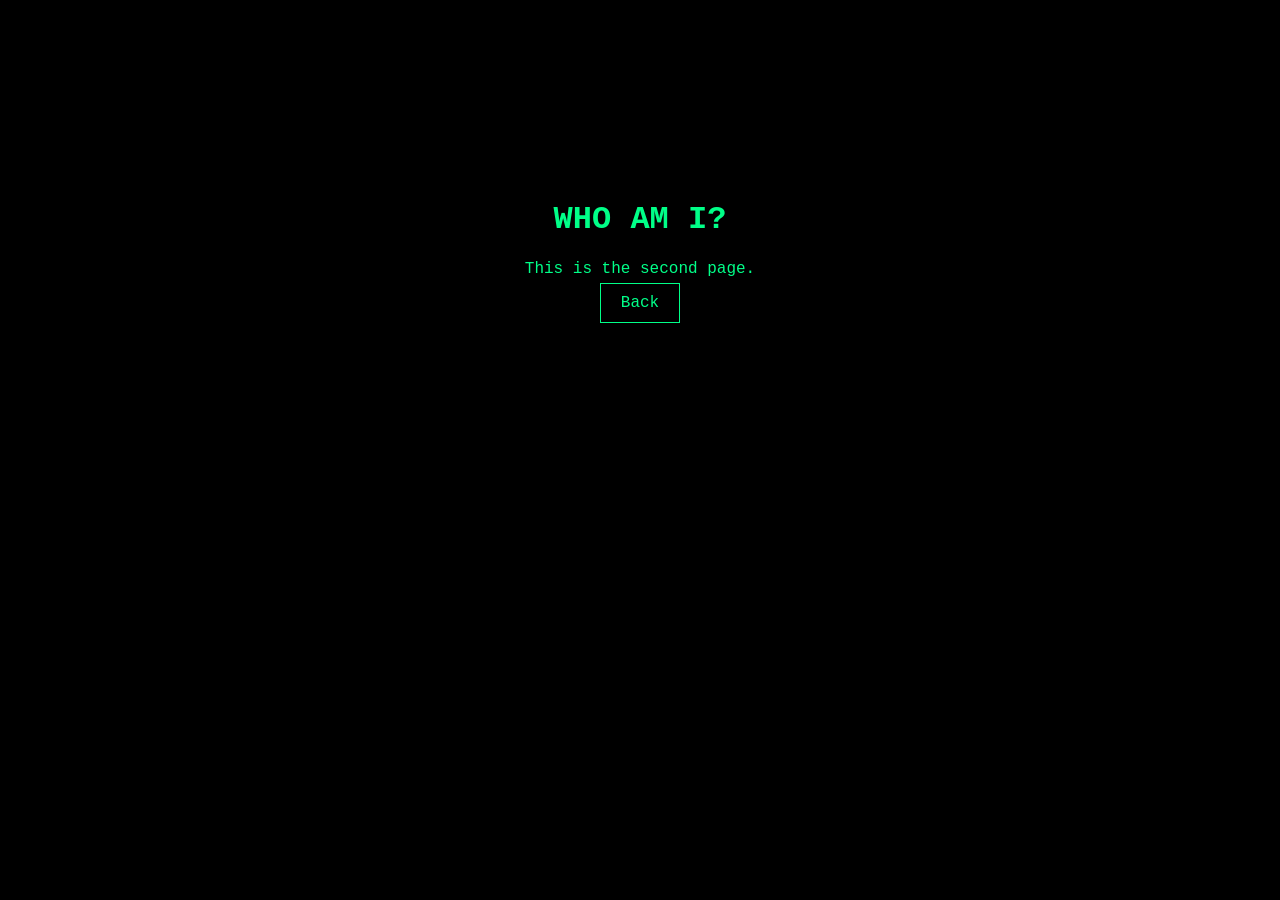
==== about.html @ 56d09e19 "Add files via upload" ====
<!DOCTYPE html>
<html lang="ar">
<head>
<meta charset="UTF-8">
<meta name="viewport" content="width=device-width, initial-scale=1.0">
<title>About</title>

<style>
body {
    margin:0;
    background:black;
    color:#00ff88;
    font-family: "Courier New", monospace;
    text-align:center;
    padding-top:20vh;
}

a {
    color:#00ff88;
    text-decoration:none;
    border:1px solid #00ff88;
    padding:10px 20px;
}

a:hover {
    background:#00ff88;
    color:black;
}
</style>
</head>
<body>

<h1>WHO AM I?</h1>
<p>This is the second page.</p>

<a href="index.html">Back</a>

</body>
</html>
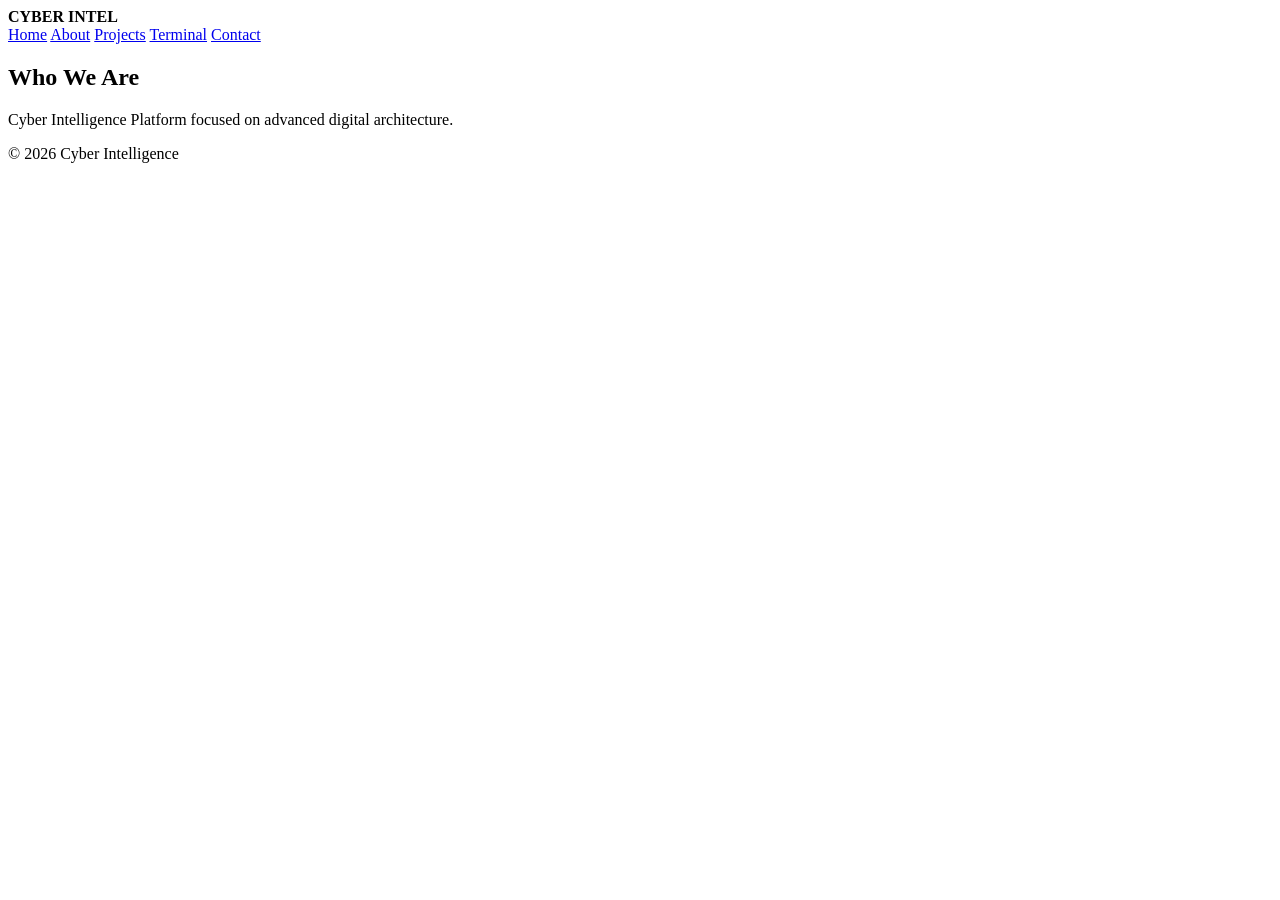
==== commit 20ac3a6a: "Add files via upload" ====
--- a/about.html
+++ b/about.html
@@ -1,39 +1,31 @@
 <!DOCTYPE html>
-<html lang="ar">
+<html>
 <head>
 <meta charset="UTF-8">
-<meta name="viewport" content="width=device-width, initial-scale=1.0">
 <title>About</title>
-
-<style>
-body {
-    margin:0;
-    background:black;
-    color:#00ff88;
-    font-family: "Courier New", monospace;
-    text-align:center;
-    padding-top:20vh;
-}
-
-a {
-    color:#00ff88;
-    text-decoration:none;
-    border:1px solid #00ff88;
-    padding:10px 20px;
-}
-
-a:hover {
-    background:#00ff88;
-    color:black;
-}
-</style>
+<link rel="stylesheet" href="assets/style.css">
 </head>
 <body>
 
-<h1>WHO AM I?</h1>
-<p>This is the second page.</p>
+<nav>
+  <div><strong>CYBER INTEL</strong></div>
+  <div>
+    <a href="index.html">Home</a>
+    <a href="about.html">About</a>
+    <a href="projects.html">Projects</a>
+    <a href="terminal.html">Terminal</a>
+    <a href="contact.html">Contact</a>
+  </div>
+</nav>
 
-<a href="index.html">Back</a>
+<section class="section">
+  <div class="card">
+    <h2>Who We Are</h2>
+    <p>Cyber Intelligence Platform focused on advanced digital architecture.</p>
+  </div>
+</section>
+
+<footer>© 2026 Cyber Intelligence</footer>
 
 </body>
 </html>
